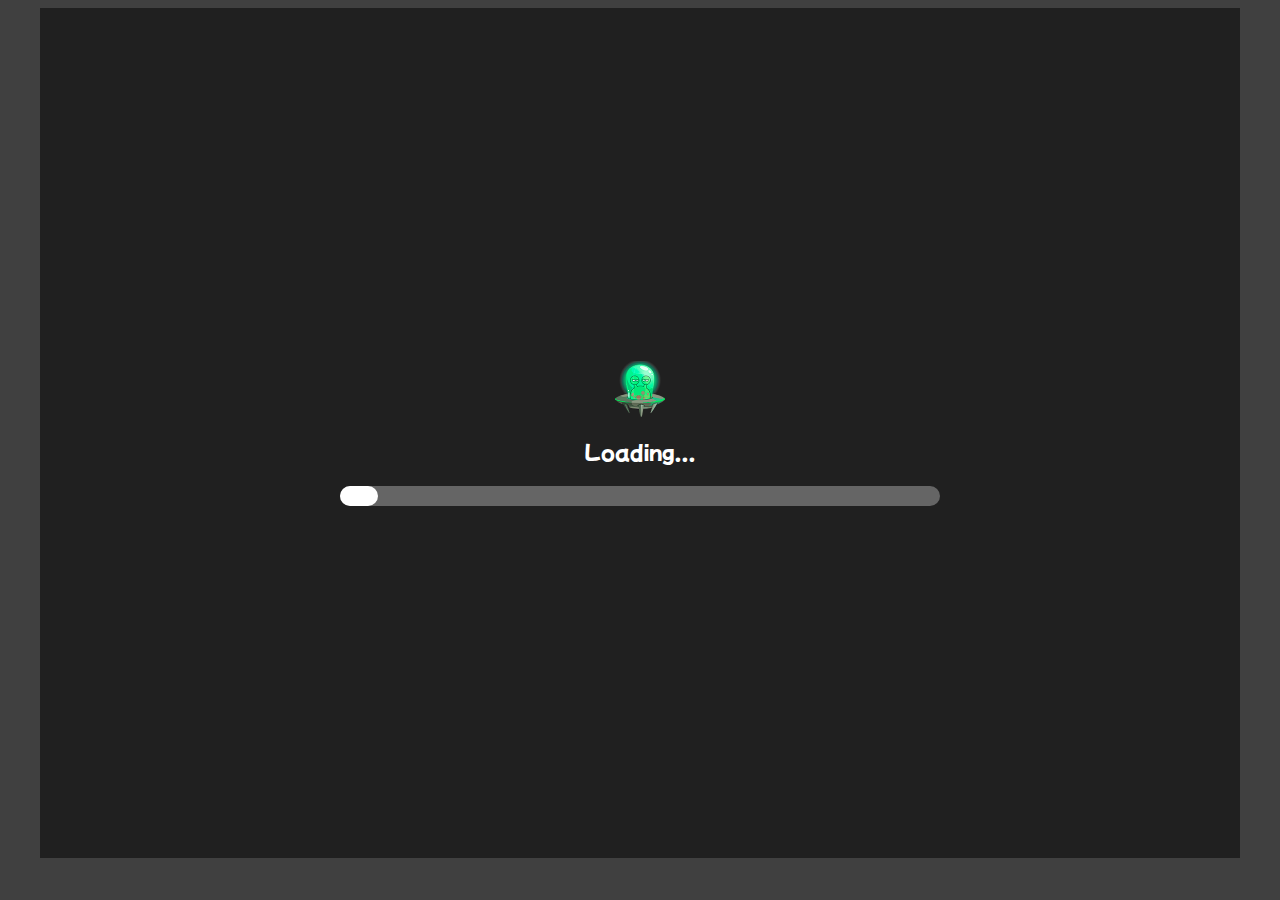
==== index.html @ 4dff39f6 "new Asteroids added" ====
<!DOCTYPE html>
<html lang="en">

<head>
   <meta charset="UTF-8">
   <meta http-equiv="X-UA-Compatible" content="IE=edge">
   <meta name="viewport" content="width=device-width, initial-scale=1.0">
   <link rel="preconnect" href="https://fonts.googleapis.com">
   <link rel="preconnect" href="https://fonts.gstatic.com" crossorigin>
   <link href="https://fonts.googleapis.com/css2?family=Gloria+Hallelujah&family=Mochiy+Pop+P+One&display=swap" rel="stylesheet">
   <title>Asteroids Runner</title>
   <link rel="stylesheet" type="text/css" href="style.css">
   <link rel="shortcut icon" href="img/loader.png">
</head>

<body>
   <div id="gameStartScreen" class="game-screen">
      <div class="screen">
         <div class="title">Asteroids Runner</div>
         <button data-screen="gameLevelScreen" class="screen__btn">Start Game</button>
         <button data-screen="howToPlayScreen" class="screen__btn">How to play</button>
         <button data-screen="optionsScreen" class="screen__btn">Options</button>
         <button data-screen="creditsScreen" class="screen__btn">Credits</button>
      </div>
      <div class="background">
         <img src="img/background.jpg" alt="" class="background__img">
         <!-- <img src="img/background_front.png" alt="" class="background__front">
         <img src="img/loader.png" alt="" class="background__alien"> -->
      </div>
   </div>
   <div id="optionsScreen" class="game-screen">
      <div class="screen">
         <div class="caption">Volume:</div>
         <input id="music" class="screen__range" type="range" min="0" max="100">
         <label for="music" class="caption">Music</label>
         <input id="sfx" class="screen__range" type="range" min="0" max="100">
         <label for="sfx" class="caption">SFX</label>
         <button data-screen="gameStartScreen" class="screen__btn">Back</button>
      </div>
      <div class="background">
         <img src="img/background.jpg" alt="" class="background__img">
         <!-- <img src="img/background_front.png" alt="" class="background__front">
         <img src="img/loader.png" alt="" class="background__alien"> -->
      </div>
   </div>
   <div id="howToPlayScreen" class="game-screen">
      <div class="screen">
         <div class="caption">Use WASD or Arrows for move</div>
         <div class="avoid">
            <div class="caption">Avoid this dudes:</div>
            <img src="img/avoid1.png" alt="" class="avoid__img">
            <img src="img/avoid2.png" alt="" class="avoid__img">
         </div>
         <div class="caption">Catch your friends: </div>
         <div class="catch">
            <div class="catch__item">
               <div class="catch__img">
                  <img src="img/catch0.png" alt="">
               </div>
               <div class="caption">Slow all asteroids</div>
            </div>
            <div class="catch__item">
               <div class="catch__img">
                  <img src="img/catch1.png" alt="">
               </div>
               <div class="caption">Massive explosion</div>
            </div>
            <div class="catch__item">
               <div class="catch__img">
                  <img src="img/catch2.png" alt="">
               </div>
               <div class="caption">Invisibility</div>
            </div>
            <div class="catch__item">
               <div class="catch__img">
                  <img src="img/catch3.png" alt="">
               </div>
               <div class="caption">Gives you extra life</div>
            </div>
         </div>
         <div class="caption">You need to score 300 points to complete a world.</div>
         <div class="caption">If you complete all worlds, you can play in endless mode.</div>
         <div class="caption">All your progress will be saved, even if you turn off your PC!</div>
         <button data-screen="gameStartScreen" class="screen__btn">Back</button>
      </div>
      <div class="background">
         <img src="img/background3.jpg" alt="" class="background__img">
      </div>
   </div>
   <div id="creditsScreen" class="game-screen">
      <div class="screen">
         <div class="subtitle">Game created by Mykola Kyslyi</div>
         <div class="caption">Space Jazz by Kevin MacLeod</div>
         <a class="caption" href="https://incompetech.filmmusic.io/song/8328-space-jazz" target="_blank">https://incompetech.filmmusic.io/song/8328-space-jazz</a>
         <a class="caption" href="https://filmmusic.io/standard-license" target="_blank">https://filmmusic.io/standard-license</a>
         <button data-screen="gameStartScreen" class="screen__btn">Back</button>
      </div>
      <div class="background">
         <img src="img/background3.jpg" alt="" class="background__img">
      </div>
   </div>
   <div id="gameLevelScreen" class="game-screen">
      <div class="screen">
         <div class="subtitle">Choose world:</div>
         <div id="worlds" class="worlds">
            <div data-world="0" class="worlds__item">
               <img src="img/maps/level1.jpg" alt="" class="worlds__img">
               <div class="worlds__caption">World 1</div>
               <div class="worlds__score">High score: <span class="worlds__best">0</span></div>
            </div>
            <div data-world="1" class="worlds__item">
               <img src="img/maps/level2.jpg" alt="" class="worlds__img">
               <div class="worlds__caption">World 2</div>
               <div class="worlds__score">High score: <span class="worlds__best">0</span></div>
            </div>
            <div data-world="2" class="worlds__item">
               <img src="img/maps/level3.jpg" alt="" class="worlds__img">
               <div class="worlds__caption">World 3</div>
               <div class="worlds__score">High score: <span class="worlds__best">0</span></div>
            </div>
            <div data-world="3" class="worlds__item">
               <img src="img/maps/level4.jpg" alt="" class="worlds__img">
               <div class="worlds__caption">World 4</div>
               <div class="worlds__score">High score: <span class="worlds__best">0</span></div>
            </div>
            <div data-world="4" class="worlds__item">
               <img src="img/maps/level5.jpg" alt="" class="worlds__img">
               <div class="worlds__caption">World 5</div>
               <div class="worlds__score">High score: <span class="worlds__best">0</span></div>
            </div>
            <div data-world="5" class="worlds__item">
               <img src="img/maps/level6s.jpg" alt="" class="worlds__img">
               <div class="worlds__caption">World 6</div>
               <div class="worlds__score">High score: <span class="worlds__best">0</span></div>
            </div>
            <div data-world="6" class="worlds__item">
               <img src="img/maps/levelrand.jpg" alt="" class="worlds__img">
               <div class="worlds__caption">World 7</div>
               <div class="worlds__score">High score: <span class="worlds__best">0</span></div>
            </div>
            <div data-world="7" class="worlds__item">
               <img src="img/maps/levelrand.jpg" alt="" class="worlds__img">
               <div class="worlds__caption">World 8</div>
               <div class="worlds__score">High score: <span class="worlds__best">0</span></div>
            </div>
            <div data-world="8" class="worlds__item">
               <img src="img/maps/levelrand.jpg" alt="" class="worlds__img">
               <div class="worlds__caption">World 9</div>
               <div class="worlds__score">High score: <span class="worlds__best">0</span></div>
            </div>
            <div data-world="9" class="worlds__item">
               <img src="img/maps/levelrand.jpg" alt="" class="worlds__img">
               <div class="worlds__caption">World 10</div>
               <div class="worlds__score">High score: <span class="worlds__best">0</span></div>
            </div>
            <div data-world="10" class="worlds__item">
               <img src="img/maps/levelrand.jpg" alt="" class="worlds__img">
               <div class="worlds__caption">World 11</div>
               <div class="worlds__score">High score: <span class="worlds__best">0</span></div>
            </div>
            <div data-world="11" class="worlds__item">
               <img src="img/maps/levelrand.jpg" alt="" class="worlds__img">
               <div class="worlds__caption">World 12</div>
               <div class="worlds__score">High score: <span class="worlds__best">0</span></div>
            </div>
         </div>
         <button data-screen="gameStartScreen" class="screen__btn">Back</button>
      </div>
      <div class="background">
         <img src="img/background2.jpg" alt="" class="background__img">
      </div>
   </div>
   <div id="gameSpecialScreen" class="game-screen">
      <div class="screen">
         <div class="subtitle">Choose world:</div>
         <div id="baseWorlds" class="worlds">
         </div>
         <button data-screen="gameLevelScreen" class="screen__btn">Back</button>
      </div>
      <div class="background">
         <img src="img/background2.jpg" alt="" class="background__img">
      </div>
   </div>
   <div id="gameOverScreen" class="game-screen">
      <div class="screen">
         <div class="game-over__caption">Game Over</div>
         <div class="game-over__caption">You scored: <span id="scoreGameOver"></span></div>
         <button data-screen="gamePlayScreen" class="screen__btn gameRestart">Restart</button>
         <button data-screen="gameLevelScreen" class="screen__btn">Change World</button>
      </div>
      <div class="background">
         <img src="img/background4.jpg" alt="" class="background__img">
      </div>
   </div>
   <div id="worlCompletedScreen" class="game-screen">
      <div class="screen">
         <div class="game-over__caption">World completed!</div>
         <button data-screen="gameLevelScreen" class="screen__btn">Next world</button>
      </div>
      <div class="background">
         <img src="img/background5.jpg" alt="" class="background__img">
      </div>
   </div>
   <div id="gamePlayScreen" class="game-screen">
      <div class="status">
         <div class="life">
            <div class="life__caption">Extra life:</div>
            <img src="img/life.png" alt="" id="life" class="life__img hide">
         </div>
         <div class="score">Score: <span id='score'>0</span></div>
      </div>
   </div>
   <div id="loadingScreen" class="game-screen">
      <div class="screen">
         <img src="img/loader.png" alt="" class="loader">
         <div class="caption">Loading...</div>
         <div class="progress-bar"><span class="progress-bar__status"></span></div>
      </div>
   </div>
   <script src="script.js"></script>
</body>

</html>
---- style.css ----
body{
   position: relative;
   background-color: #404040;
   display: flex;
   flex-direction: column;
   justify-content: center;
   align-items: center;
   font-family: 'Mochiy Pop P One', sans-serif;
}
.loader{
   width: 50px;
   animation: 1.2s linear infinite loader;
}
@keyframes loader {
   0% {
     transform: rotate(0deg);
   }
   100% {
     transform: rotate(360deg);
   }
 }
.progress-bar{
   display: block;
   width: 50%;
   height: 20px;
   background-color: #656565;
   border-radius: 20px;
}
.progress-bar span{
   display: block;
   width: 0%;
   height: 20px;
   background-color: #fff;
   border-radius: 20px;
   transition: 0.3s;
}
.status{
   position: relative;
   width: 1200px;
   height: 50px;
   background-color: rgb(76, 11, 119);
   display: flex;
   align-items: center;
}
.canvas{
   position: absolute;
   top: 50px;
   z-index: 5;
}
.title{
   color: rgb(217, 160, 255);
   font-size: 120px;
   font-family: 'Gloria Hallelujah', cursive;
   z-index: 2;
}
.subtitle{
   color: rgb(217, 160, 255);
   font-size: 60px;
   font-family: 'Gloria Hallelujah', cursive;
   z-index: 2;
}
.life{
   display: flex;
   align-items: center;
   position: absolute;
   left: 50px;
}
.life__caption{
   color: #fff;
   font-size: 32px;
}
.life__img{
   width: 40px;
   margin: 0 10px;
}
.life__img.hide{
   opacity: 0;
}
.score{
   position: absolute;
   color: #fff;
   font-size: 32px;
   right: 100px;
}
#scoreGameOver{
   font-size: 50px;
   padding-left: 20px;
}
.avoid{
   display: flex;
   align-items: center;
}
.catch{
   display: grid;
   grid-template-columns: 1fr 1fr;
   grid-template-rows: 1fr 1fr;
   align-items: center;
   justify-content: center;
}
.catch__item{
   display: flex;
   align-items: center;
}
a.caption{
   text-decoration: none;
}
.caption{
   color: #fff;
   font-size: 20px;
   margin: 20px;
}
.avoid__img,
.catch__img{
   width: 50px;
   margin: 10px;
}
.catch__img img{
   height: 100%;
   width: 100%;
   object-fit: cover;
}
.game-screen{
   display: flex;
   flex-direction: column;
   justify-content: center;
   align-items: center;
   position: absolute;
   top: 0px;
   width: 1200px;
   height: 850px;
   background-color:  rgba(0, 0, 0, 0.5);
   transition: 0.3s;
   opacity: 0;
   visibility: hidden;
}
.game-screen.active{
   opacity: 1;
   visibility: visible;
}
.screen{
   z-index: 3;
   display: flex;
   justify-content: center;
   align-items: center;
   flex-direction: column;
   width: 100%;
   height: 100%;
}
.background{
   position: absolute;
   top: 0;
   width: 100%;
   height: 100%;
   overflow: hidden;
}
.background__img{
   width: 100%;
   height: 100%;
   z-index: 1;
}
/* .background__front{
   z-index: 2;
   position: absolute;
   bottom: 0;
   left: 0;
   width: 100%;
}
.background__alien{
   position: absolute;
   width: 320px;
   z-index: 1;
   animation-duration: 10s;
   animation-name: show;
   animation-iteration-count: infinite;
   transform: rotate(25deg);
   animation-timing-function: cubic-bezier(.17,.67,.83,.67);
}
@keyframes show {
   0% {
      top: 80%;
      left: 0;
   }
   20% {
      top: 48%;
      left: 8%;
   }
   80% {
      top: 48%;
      left: 8%;
   }
   100% {
      top: 80%;
      left: 0;
   }
} */
.game-over__caption{
   margin: 50px 0;
   color: #fff;
   font-size: 50px;
}
.screen__btn{
   margin: 20px 0;
   padding: 5px 15px;
   background-color: transparent;
   border-style: none;
   color: #fff;
   font-size: 32px;
   z-index: 3;
   font-family: 'Mochiy Pop P One', sans-serif;
   transition: 0.3;
   border: solid 2px #aaa;
   border-radius: 20px;
}
.screen__btn:hover{
   opacity: 0.7;
   box-shadow: 0px 0px 20px 0px rgba(237, 123, 247, 0.904);
}
.screen__btn.inactive{
   opacity: 0.1;
   pointer-events: none;
}
.flash{
   position: absolute;
   top: 50px;
   width: 1200px;
   height: 800px;
   background-color:  #fff;
   opacity: 0;
   animation-duration: 1s;
   animation-name: flash;
}
@keyframes flash {
   0% {opacity: 1;}
   100% {opacity: 0;}
}
.darkness{
   position: absolute;
   top: 50px;
   width: 1200px;
   height: 800px;
   opacity: 0;
   background-color:  #000;
   animation-duration: 2s;
   animation-name: darkness;
}
@keyframes darkness {
   0% {opacity: 0;}
   50% {opacity: 1;}
   100% {opacity: 0;}
}
.worlds{
   display: grid;
   grid-template-columns: repeat(4, 25%);
   grid-gap: 30px;
   justify-content: center;
   z-index: 2;
}
.worlds__item{
   position: relative;
   display: flex;
   flex-direction: column;
   align-items: center;
   justify-content: center;
   transition: 0.3s;
   cursor: pointer;
}
.worlds__item.inactive{
   opacity: 0.1;
   pointer-events: none;
}
.worlds__item:hover .worlds__img{
   opacity: 0.5;
   box-shadow: 0px 0px 30px 0px #fff;
}
.worlds__item:hover .worlds__caption{
   transform: translate(0, -80px) scale(1.5);
}
.worlds__item:hover .worlds__score{
   opacity: 1;
}
.worlds__img{
   max-width: 150px;
   border-radius: 20px;
   transition: 0.3s;
}
.worlds__caption{
   color: #fff;
   font-size: 18px;
   margin: 10px 0;
   transition: 0.3s;
}
.worlds__score{
   position: absolute;
   color: #aaa;
   font-size: 12px;
   top: 40%;
   margin: 10px 0;
   transition: 0.3s;
   opacity: 0;
}
.endless{
   display: flex;
   transform: translate(20px, 0px);
}
.endless.inactive{
   opacity: 0.1;
   pointer-events: none;
}
.endless__caption{
   color: #fff;
   font-size: 25px;
   margin: 20px 0;
}
#endless{
   display: none;
}
.endless__caption::before{
   content: "";
   display: block;
   transform: translate(-50px, 35px);
   width: 30px;
   height: 30px;
   border: 2px solid #fff;
   border-radius: 10px;
   transition: 0.3s;
}
#endless:checked+.endless__caption::before{
   background-color: #fff;
}
.screen__range {
   margin-top: 30px;
   width: 300px;
   -webkit-appearance: none;
}
.screen__range:focus {
   outline: none;
}
.screen__range::-webkit-slider-runnable-track {
   width: 100%;
   height: 2px;
   cursor: pointer;
   box-shadow: none;
   background: #ffffff;
   border-radius: 2px;
   border: 0px solid #010101;
}
.screen__range::-moz-range-track {
   width: 100%;
   height: 2px;
   cursor: pointer;
   box-shadow: none;
   background: #ffffff;
   border-radius: 2px;
   border: 0px solid #010101;
}
.screen__range::-webkit-slider-thumb {
   box-shadow: none;
   border: 0px solid #ffffff;
   box-shadow: 0px 10px 10px rgba(0, 0, 0, 0.25);
   height: 42px;
   width: 22px;
   border-radius: 22px;
   background: white;
   cursor: pointer;
   -webkit-appearance: none;
   margin-top: -20px;
}
.screen__range::-moz-range-thumb {
   box-shadow: none;
   border: 0px solid #ffffff;
   box-shadow: 0px 10px 10px rgba(0, 0, 0, 0.25);
   height: 42px;
   width: 22px;
   border-radius: 22px;
   background: white;
   cursor: pointer;
   -webkit-appearance: none;
   margin-top: -20px;
}
.screen__range::-moz-focus-outer {
   border: 0;
}
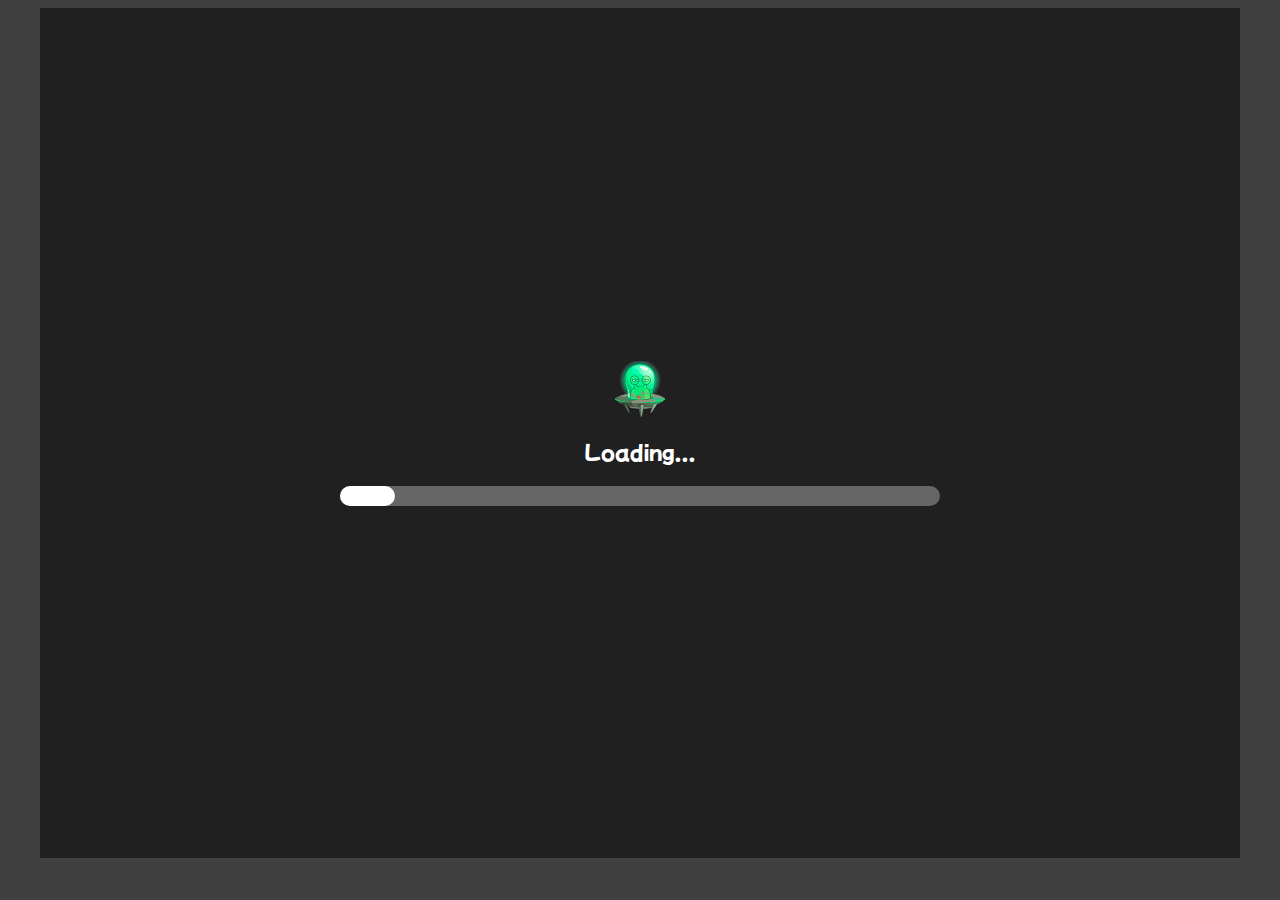
==== commit 62c41d77: "player data render added" ====
--- a/index.html
+++ b/index.html
@@ -205,7 +205,6 @@
       <div class="status">
          <div class="life">
             <div class="life__caption">Extra life:</div>
-            <img src="img/life.png" alt="" id="life" class="life__img hide">
          </div>
          <div class="score">Score: <span id='score'>0</span></div>
       </div>
--- a/style.css
+++ b/style.css
@@ -71,10 +71,7 @@
 }
 .life__img{
    width: 40px;
-   margin: 0 10px;
-}
-.life__img.hide{
-   opacity: 0;
+   margin: 0 5px;
 }
 .score{
    position: absolute;
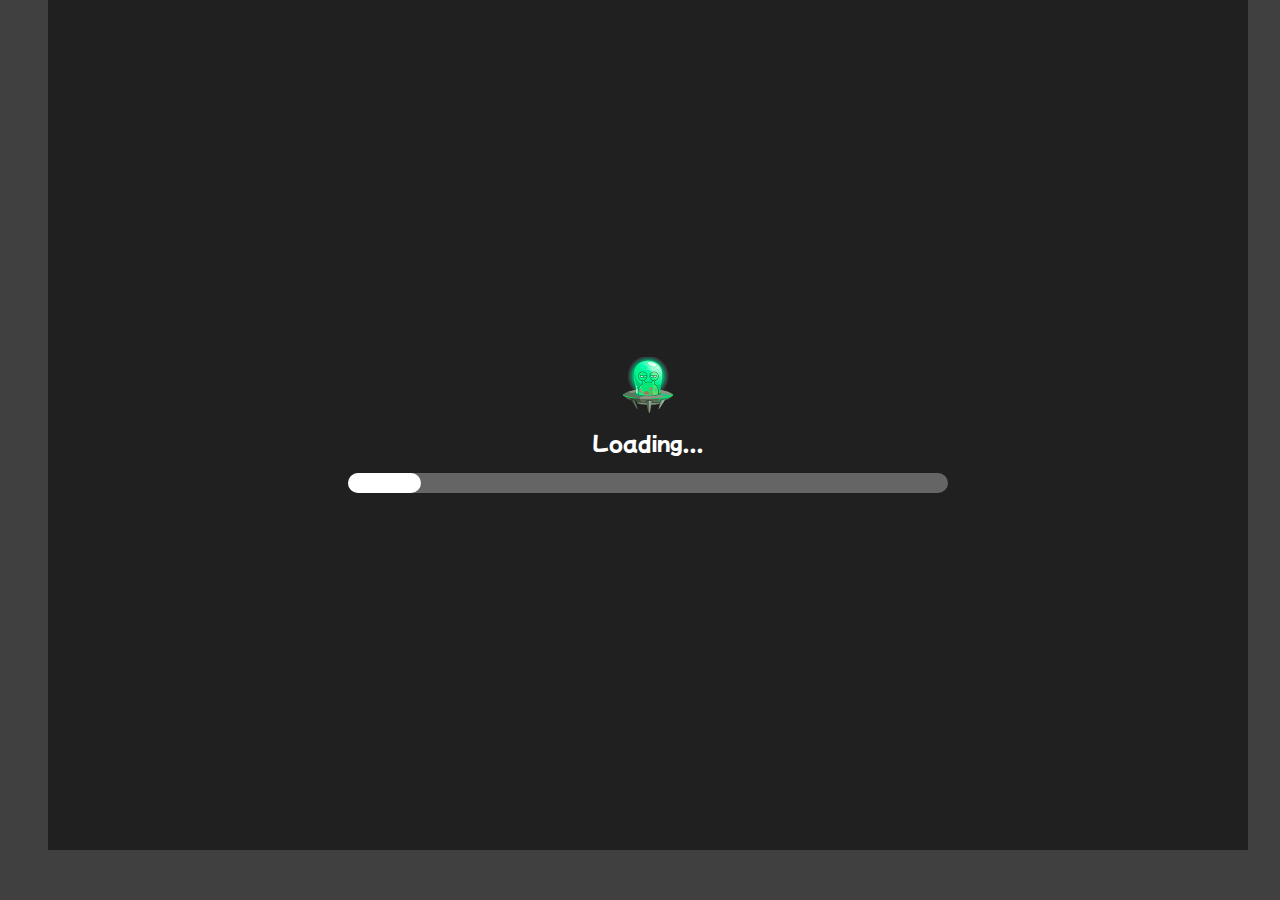
==== commit 4bf20be4: "js worlds render" ====
--- a/index.html
+++ b/index.html
@@ -14,206 +14,204 @@
 </head>
 
 <body>
-   <div id="gameStartScreen" class="game-screen">
-      <div class="screen">
-         <div class="title">Asteroids Runner</div>
-         <button data-screen="gameLevelScreen" class="screen__btn">Start Game</button>
-         <button data-screen="howToPlayScreen" class="screen__btn">How to play</button>
-         <button data-screen="optionsScreen" class="screen__btn">Options</button>
-         <button data-screen="creditsScreen" class="screen__btn">Credits</button>
-      </div>
-      <div class="background">
-         <img src="img/background.jpg" alt="" class="background__img">
-         <!-- <img src="img/background_front.png" alt="" class="background__front">
-         <img src="img/loader.png" alt="" class="background__alien"> -->
-      </div>
-   </div>
-   <div id="optionsScreen" class="game-screen">
-      <div class="screen">
-         <div class="caption">Volume:</div>
-         <input id="music" class="screen__range" type="range" min="0" max="100">
-         <label for="music" class="caption">Music</label>
-         <input id="sfx" class="screen__range" type="range" min="0" max="100">
-         <label for="sfx" class="caption">SFX</label>
-         <button data-screen="gameStartScreen" class="screen__btn">Back</button>
-      </div>
-      <div class="background">
-         <img src="img/background.jpg" alt="" class="background__img">
-         <!-- <img src="img/background_front.png" alt="" class="background__front">
-         <img src="img/loader.png" alt="" class="background__alien"> -->
-      </div>
-   </div>
-   <div id="howToPlayScreen" class="game-screen">
-      <div class="screen">
-         <div class="caption">Use WASD or Arrows for move</div>
-         <div class="avoid">
-            <div class="caption">Avoid this dudes:</div>
-            <img src="img/avoid1.png" alt="" class="avoid__img">
-            <img src="img/avoid2.png" alt="" class="avoid__img">
-         </div>
-         <div class="caption">Catch your friends: </div>
-         <div class="catch">
-            <div class="catch__item">
-               <div class="catch__img">
-                  <img src="img/catch0.png" alt="">
-               </div>
-               <div class="caption">Slow all asteroids</div>
-            </div>
-            <div class="catch__item">
-               <div class="catch__img">
-                  <img src="img/catch1.png" alt="">
-               </div>
-               <div class="caption">Massive explosion</div>
-            </div>
-            <div class="catch__item">
-               <div class="catch__img">
-                  <img src="img/catch2.png" alt="">
-               </div>
-               <div class="caption">Invisibility</div>
-            </div>
-            <div class="catch__item">
-               <div class="catch__img">
-                  <img src="img/catch3.png" alt="">
-               </div>
-               <div class="caption">Gives you extra life</div>
-            </div>
-         </div>
-         <div class="caption">You need to score 300 points to complete a world.</div>
-         <div class="caption">If you complete all worlds, you can play in endless mode.</div>
-         <div class="caption">All your progress will be saved, even if you turn off your PC!</div>
-         <button data-screen="gameStartScreen" class="screen__btn">Back</button>
-      </div>
-      <div class="background">
-         <img src="img/background3.jpg" alt="" class="background__img">
-      </div>
-   </div>
-   <div id="creditsScreen" class="game-screen">
-      <div class="screen">
-         <div class="subtitle">Game created by Mykola Kyslyi</div>
-         <div class="caption">Space Jazz by Kevin MacLeod</div>
-         <a class="caption" href="https://incompetech.filmmusic.io/song/8328-space-jazz" target="_blank">https://incompetech.filmmusic.io/song/8328-space-jazz</a>
-         <a class="caption" href="https://filmmusic.io/standard-license" target="_blank">https://filmmusic.io/standard-license</a>
-         <button data-screen="gameStartScreen" class="screen__btn">Back</button>
-      </div>
-      <div class="background">
-         <img src="img/background3.jpg" alt="" class="background__img">
-      </div>
-   </div>
-   <div id="gameLevelScreen" class="game-screen">
-      <div class="screen">
-         <div class="subtitle">Choose world:</div>
-         <div id="worlds" class="worlds">
-            <div data-world="0" class="worlds__item">
-               <img src="img/maps/level1.jpg" alt="" class="worlds__img">
-               <div class="worlds__caption">World 1</div>
-               <div class="worlds__score">High score: <span class="worlds__best">0</span></div>
-            </div>
-            <div data-world="1" class="worlds__item">
-               <img src="img/maps/level2.jpg" alt="" class="worlds__img">
-               <div class="worlds__caption">World 2</div>
-               <div class="worlds__score">High score: <span class="worlds__best">0</span></div>
-            </div>
-            <div data-world="2" class="worlds__item">
-               <img src="img/maps/level3.jpg" alt="" class="worlds__img">
-               <div class="worlds__caption">World 3</div>
-               <div class="worlds__score">High score: <span class="worlds__best">0</span></div>
-            </div>
-            <div data-world="3" class="worlds__item">
-               <img src="img/maps/level4.jpg" alt="" class="worlds__img">
-               <div class="worlds__caption">World 4</div>
-               <div class="worlds__score">High score: <span class="worlds__best">0</span></div>
-            </div>
-            <div data-world="4" class="worlds__item">
-               <img src="img/maps/level5.jpg" alt="" class="worlds__img">
-               <div class="worlds__caption">World 5</div>
-               <div class="worlds__score">High score: <span class="worlds__best">0</span></div>
-            </div>
-            <div data-world="5" class="worlds__item">
-               <img src="img/maps/level6s.jpg" alt="" class="worlds__img">
-               <div class="worlds__caption">World 6</div>
-               <div class="worlds__score">High score: <span class="worlds__best">0</span></div>
-            </div>
-            <div data-world="6" class="worlds__item">
-               <img src="img/maps/levelrand.jpg" alt="" class="worlds__img">
-               <div class="worlds__caption">World 7</div>
-               <div class="worlds__score">High score: <span class="worlds__best">0</span></div>
-            </div>
-            <div data-world="7" class="worlds__item">
-               <img src="img/maps/levelrand.jpg" alt="" class="worlds__img">
-               <div class="worlds__caption">World 8</div>
-               <div class="worlds__score">High score: <span class="worlds__best">0</span></div>
-            </div>
-            <div data-world="8" class="worlds__item">
-               <img src="img/maps/levelrand.jpg" alt="" class="worlds__img">
-               <div class="worlds__caption">World 9</div>
-               <div class="worlds__score">High score: <span class="worlds__best">0</span></div>
-            </div>
-            <div data-world="9" class="worlds__item">
-               <img src="img/maps/levelrand.jpg" alt="" class="worlds__img">
-               <div class="worlds__caption">World 10</div>
-               <div class="worlds__score">High score: <span class="worlds__best">0</span></div>
-            </div>
-            <div data-world="10" class="worlds__item">
-               <img src="img/maps/levelrand.jpg" alt="" class="worlds__img">
-               <div class="worlds__caption">World 11</div>
-               <div class="worlds__score">High score: <span class="worlds__best">0</span></div>
-            </div>
-            <div data-world="11" class="worlds__item">
-               <img src="img/maps/levelrand.jpg" alt="" class="worlds__img">
-               <div class="worlds__caption">World 12</div>
-               <div class="worlds__score">High score: <span class="worlds__best">0</span></div>
-            </div>
-         </div>
-         <button data-screen="gameStartScreen" class="screen__btn">Back</button>
-      </div>
-      <div class="background">
-         <img src="img/background2.jpg" alt="" class="background__img">
-      </div>
-   </div>
-   <div id="gameSpecialScreen" class="game-screen">
-      <div class="screen">
-         <div class="subtitle">Choose world:</div>
-         <div id="baseWorlds" class="worlds">
-         </div>
-         <button data-screen="gameLevelScreen" class="screen__btn">Back</button>
-      </div>
-      <div class="background">
-         <img src="img/background2.jpg" alt="" class="background__img">
-      </div>
-   </div>
-   <div id="gameOverScreen" class="game-screen">
-      <div class="screen">
-         <div class="game-over__caption">Game Over</div>
-         <div class="game-over__caption">You scored: <span id="scoreGameOver"></span></div>
-         <button data-screen="gamePlayScreen" class="screen__btn gameRestart">Restart</button>
-         <button data-screen="gameLevelScreen" class="screen__btn">Change World</button>
-      </div>
-      <div class="background">
-         <img src="img/background4.jpg" alt="" class="background__img">
-      </div>
-   </div>
-   <div id="worlCompletedScreen" class="game-screen">
-      <div class="screen">
-         <div class="game-over__caption">World completed!</div>
-         <button data-screen="gameLevelScreen" class="screen__btn">Next world</button>
-      </div>
-      <div class="background">
-         <img src="img/background5.jpg" alt="" class="background__img">
-      </div>
-   </div>
-   <div id="gamePlayScreen" class="game-screen">
-      <div class="status">
-         <div class="life">
-            <div class="life__caption">Extra life:</div>
-         </div>
-         <div class="score">Score: <span id='score'>0</span></div>
-      </div>
-   </div>
-   <div id="loadingScreen" class="game-screen">
-      <div class="screen">
-         <img src="img/loader.png" alt="" class="loader">
-         <div class="caption">Loading...</div>
-         <div class="progress-bar"><span class="progress-bar__status"></span></div>
+   <div class="wrapper">
+      <div id="gameStartScreen" class="game-screen">
+         <div class="screen">
+            <h1 class="title title_size_m">Asteroids Runner</h1>
+            <button data-screen="gameLevelScreen" class="screen__btn">Start Game</button>
+            <button data-screen="howToPlayScreen" class="screen__btn">How to play</button>
+            <button data-screen="optionsScreen" class="screen__btn">Options</button>
+            <button data-screen="creditsScreen" class="screen__btn">Credits</button>
+         </div>
+         <div class="background">
+            <img src="img/background.jpg" alt="" class="background__img">
+         </div>
+      </div>
+      <div id="optionsScreen" class="game-screen">
+         <div class="screen">
+            <div class="caption">Volume:</div>
+            <input id="music" class="screen__range" type="range" min="0" max="100">
+            <label for="music" class="caption">Music</label>
+            <input id="sfx" class="screen__range" type="range" min="0" max="100">
+            <label for="sfx" class="caption">SFX</label>
+            <button data-screen="gameStartScreen" class="screen__btn">Back</button>
+         </div>
+         <div class="background">
+            <img src="img/background.jpg" alt="" class="background__img">
+         </div>
+      </div>
+      <div id="howToPlayScreen" class="game-screen">
+         <div class="screen">
+            <div class="caption">Use WASD or Arrows for move</div>
+            <div class="avoid">
+               <div class="caption">Avoid this dudes:</div>
+               <img src="img/avoid1.png" alt="" class="avoid__img">
+               <img src="img/avoid2.png" alt="" class="avoid__img">
+            </div>
+            <div class="caption">Catch your friends: </div>
+            <div class="catch">
+               <div class="catch__item">
+                  <div class="catch__img">
+                     <img src="img/catch0.png" alt="">
+                  </div>
+                  <div class="caption">Slow all asteroids</div>
+               </div>
+               <div class="catch__item">
+                  <div class="catch__img">
+                     <img src="img/catch1.png" alt="">
+                  </div>
+                  <div class="caption">Massive explosion</div>
+               </div>
+               <div class="catch__item">
+                  <div class="catch__img">
+                     <img src="img/catch2.png" alt="">
+                  </div>
+                  <div class="caption">Invisibility</div>
+               </div>
+               <div class="catch__item">
+                  <div class="catch__img">
+                     <img src="img/catch3.png" alt="">
+                  </div>
+                  <div class="caption">Gives you extra life</div>
+               </div>
+            </div>
+            <div class="caption">You need to score 300 points to complete a world.</div>
+            <div class="caption">If you complete all worlds, you can play in endless mode.</div>
+            <div class="caption">All your progress will be saved, even if you turn off your PC!</div>
+            <button data-screen="gameStartScreen" class="screen__btn">Back</button>
+         </div>
+         <div class="background">
+            <img src="img/background3.jpg" alt="" class="background__img">
+         </div>
+      </div>
+      <div id="creditsScreen" class="game-screen">
+         <div class="screen">
+            <h2 class="title title_size_s">Game created by Mykola Kyslyi</h2>
+            <div class="caption">Space Jazz by Kevin MacLeod</div>
+            <a class="caption" href="https://incompetech.filmmusic.io/song/8328-space-jazz" target="_blank">https://incompetech.filmmusic.io/song/8328-space-jazz</a>
+            <a class="caption" href="https://filmmusic.io/standard-license" target="_blank">https://filmmusic.io/standard-license</a>
+            <button data-screen="gameStartScreen" class="screen__btn">Back</button>
+         </div>
+         <div class="background">
+            <img src="img/background3.jpg" alt="" class="background__img">
+         </div>
+      </div>
+      <div id="gameLevelScreen" class="game-screen">
+         <div class="screen">
+            <h2 class="title title_size_s">Choose world:</h2>
+            <div id="worlds" class="worlds">
+               <!-- <div data-world="0" class="worlds__item">
+                  <img src="img/maps/level1.jpg" alt="" class="worlds__img">
+                  <div class="worlds__caption">World 1</div>
+                  <div class="worlds__score">High score: <span class="worlds__best">0</span></div>
+               </div>
+               <div data-world="1" class="worlds__item">
+                  <img src="img/maps/level2.jpg" alt="" class="worlds__img">
+                  <div class="worlds__caption">World 2</div>
+                  <div class="worlds__score">High score: <span class="worlds__best">0</span></div>
+               </div>
+               <div data-world="2" class="worlds__item">
+                  <img src="img/maps/level3.jpg" alt="" class="worlds__img">
+                  <div class="worlds__caption">World 3</div>
+                  <div class="worlds__score">High score: <span class="worlds__best">0</span></div>
+               </div>
+               <div data-world="3" class="worlds__item">
+                  <img src="img/maps/level4.jpg" alt="" class="worlds__img">
+                  <div class="worlds__caption">World 4</div>
+                  <div class="worlds__score">High score: <span class="worlds__best">0</span></div>
+               </div>
+               <div data-world="4" class="worlds__item">
+                  <img src="img/maps/level5.jpg" alt="" class="worlds__img">
+                  <div class="worlds__caption">World 5</div>
+                  <div class="worlds__score">High score: <span class="worlds__best">0</span></div>
+               </div>
+               <div data-world="5" class="worlds__item">
+                  <img src="img/maps/level6s.jpg" alt="" class="worlds__img">
+                  <div class="worlds__caption">World 6</div>
+                  <div class="worlds__score">High score: <span class="worlds__best">0</span></div>
+               </div>
+               <div data-world="6" class="worlds__item">
+                  <img src="img/maps/levelrand.jpg" alt="" class="worlds__img">
+                  <div class="worlds__caption">World 7</div>
+                  <div class="worlds__score">High score: <span class="worlds__best">0</span></div>
+               </div>
+               <div data-world="7" class="worlds__item">
+                  <img src="img/maps/levelrand.jpg" alt="" class="worlds__img">
+                  <div class="worlds__caption">World 8</div>
+                  <div class="worlds__score">High score: <span class="worlds__best">0</span></div>
+               </div>
+               <div data-world="8" class="worlds__item">
+                  <img src="img/maps/levelrand.jpg" alt="" class="worlds__img">
+                  <div class="worlds__caption">World 9</div>
+                  <div class="worlds__score">High score: <span class="worlds__best">0</span></div>
+               </div>
+               <div data-world="9" class="worlds__item">
+                  <img src="img/maps/levelrand.jpg" alt="" class="worlds__img">
+                  <div class="worlds__caption">World 10</div>
+                  <div class="worlds__score">High score: <span class="worlds__best">0</span></div>
+               </div>
+               <div data-world="10" class="worlds__item">
+                  <img src="img/maps/levelrand.jpg" alt="" class="worlds__img">
+                  <div class="worlds__caption">World 11</div>
+                  <div class="worlds__score">High score: <span class="worlds__best">0</span></div>
+               </div>
+               <div data-world="11" class="worlds__item">
+                  <img src="img/maps/levelrand.jpg" alt="" class="worlds__img">
+                  <div class="worlds__caption">World 12</div>
+                  <div class="worlds__score">High score: <span class="worlds__best">0</span></div>
+               </div> -->
+            </div>
+            <button data-screen="gameStartScreen" class="screen__btn">Back</button>
+         </div>
+         <div class="background">
+            <img src="img/background2.jpg" alt="" class="background__img">
+         </div>
+      </div>
+      <div id="gameSpecialScreen" class="game-screen">
+         <div class="screen">
+            <h2 class="title title_size_s">Choose world:</h2>
+            <div id="baseWorlds" class="worlds">
+            </div>
+            <button data-screen="gameLevelScreen" class="screen__btn">Back</button>
+         </div>
+         <div class="background">
+            <img src="img/background2.jpg" alt="" class="background__img">
+         </div>
+      </div>
+      <div id="gameOverScreen" class="game-screen">
+         <div class="screen">
+            <div class="game-over__caption">Game Over</div>
+            <div class="game-over__caption">You scored: <span id="scoreGameOver"></span></div>
+            <button data-screen="gamePlayScreen" class="screen__btn gameRestart">Restart</button>
+            <button data-screen="gameLevelScreen" class="screen__btn">Change World</button>
+         </div>
+         <div class="background">
+            <img src="img/background4.jpg" alt="" class="background__img">
+         </div>
+      </div>
+      <div id="worlCompletedScreen" class="game-screen">
+         <div class="screen">
+            <div class="game-over__caption">World completed!</div>
+            <button data-screen="gameLevelScreen" class="screen__btn">Next world</button>
+         </div>
+         <div class="background">
+            <img src="img/background5.jpg" alt="" class="background__img">
+         </div>
+      </div>
+      <div id="gamePlayScreen" class="game-screen">
+         <div class="status">
+            <div class="life">
+               <div class="life__caption">Extra life:</div>
+            </div>
+            <div class="score">Score: <span id='score'>0</span></div>
+         </div>
+      </div>
+      <div id="loadingScreen" class="game-screen">
+         <div class="screen">
+            <img src="img/loader.png" alt="" class="loader">
+            <div class="caption">Loading...</div>
+            <div class="progress-bar"><span class="progress-bar__status"></span></div>
+         </div>
       </div>
    </div>
    <script src="script.js"></script>
--- a/style.css
+++ b/style.css
@@ -1,11 +1,40 @@
+*,*:before,*:after{
+	box-sizing: border-box;
+}
+:focus,:active{outline: none;}
+a:focus,a:active{outline: none;}
+
+nav,footer,header,aside{display: block;}
+
+html,
 body{
-   position: relative;
+	width: 100%;
+	font-size: 100%;
+	line-height: 1;
+	font-size: 14px;
+	-ms-text-size-adjust: 100%;
+	-moz-text-size-adjust: 100%;
+	-webkit-text-size-adjust: 100%;
+   font-family: 'Mochiy Pop P One', sans-serif;
    background-color: #404040;
+}
+input,button,textarea{font-family: inherit;}
+input::-ms-clear {
+	display: none;
+}
+button{cursor: pointer;}
+button::-moz-focus-inner {padding: 0;border: 0;}
+link{text-decoration: none;}
+a, a:visited {text-decoration: none}
+a:hover {text-decoration: none;}
+img {vertical-align: top;}
+h1,h2,h3,h4,h5,h6{font-size: inherit;font-weight: 400;}
+
+.wrapper{
    display: flex;
    flex-direction: column;
    justify-content: center;
    align-items: center;
-   font-family: 'Mochiy Pop P One', sans-serif;
 }
 .loader{
    width: 50px;
@@ -42,22 +71,16 @@
    display: flex;
    align-items: center;
 }
-.canvas{
-   position: absolute;
-   top: 50px;
-   z-index: 5;
-}
 .title{
    color: rgb(217, 160, 255);
-   font-size: 120px;
    font-family: 'Gloria Hallelujah', cursive;
-   z-index: 2;
-}
-.subtitle{
-   color: rgb(217, 160, 255);
-   font-size: 60px;
-   font-family: 'Gloria Hallelujah', cursive;
-   z-index: 2;
+   margin: 1.5rem 0;
+}
+.title_size_m{
+   font-size: 8rem;
+}
+.title_size_s{
+   font-size: 4rem;
 }
 .life{
    display: flex;
@@ -111,6 +134,7 @@
    width: 50px;
    margin: 10px;
 }
+.img img,
 .catch__img img{
    height: 100%;
    width: 100%;
@@ -151,45 +175,8 @@
    overflow: hidden;
 }
 .background__img{
-   width: 100%;
-   height: 100%;
    z-index: 1;
 }
-/* .background__front{
-   z-index: 2;
-   position: absolute;
-   bottom: 0;
-   left: 0;
-   width: 100%;
-}
-.background__alien{
-   position: absolute;
-   width: 320px;
-   z-index: 1;
-   animation-duration: 10s;
-   animation-name: show;
-   animation-iteration-count: infinite;
-   transform: rotate(25deg);
-   animation-timing-function: cubic-bezier(.17,.67,.83,.67);
-}
-@keyframes show {
-   0% {
-      top: 80%;
-      left: 0;
-   }
-   20% {
-      top: 48%;
-      left: 8%;
-   }
-   80% {
-      top: 48%;
-      left: 8%;
-   }
-   100% {
-      top: 80%;
-      left: 0;
-   }
-} */
 .game-over__caption{
    margin: 50px 0;
    color: #fff;
@@ -277,8 +264,11 @@
 }
 .worlds__img{
    max-width: 150px;
+   transition: 0.3s;
+   overflow: hidden;
+}
+.worlds__img img{
    border-radius: 20px;
-   transition: 0.3s;
 }
 .worlds__caption{
    color: #fff;
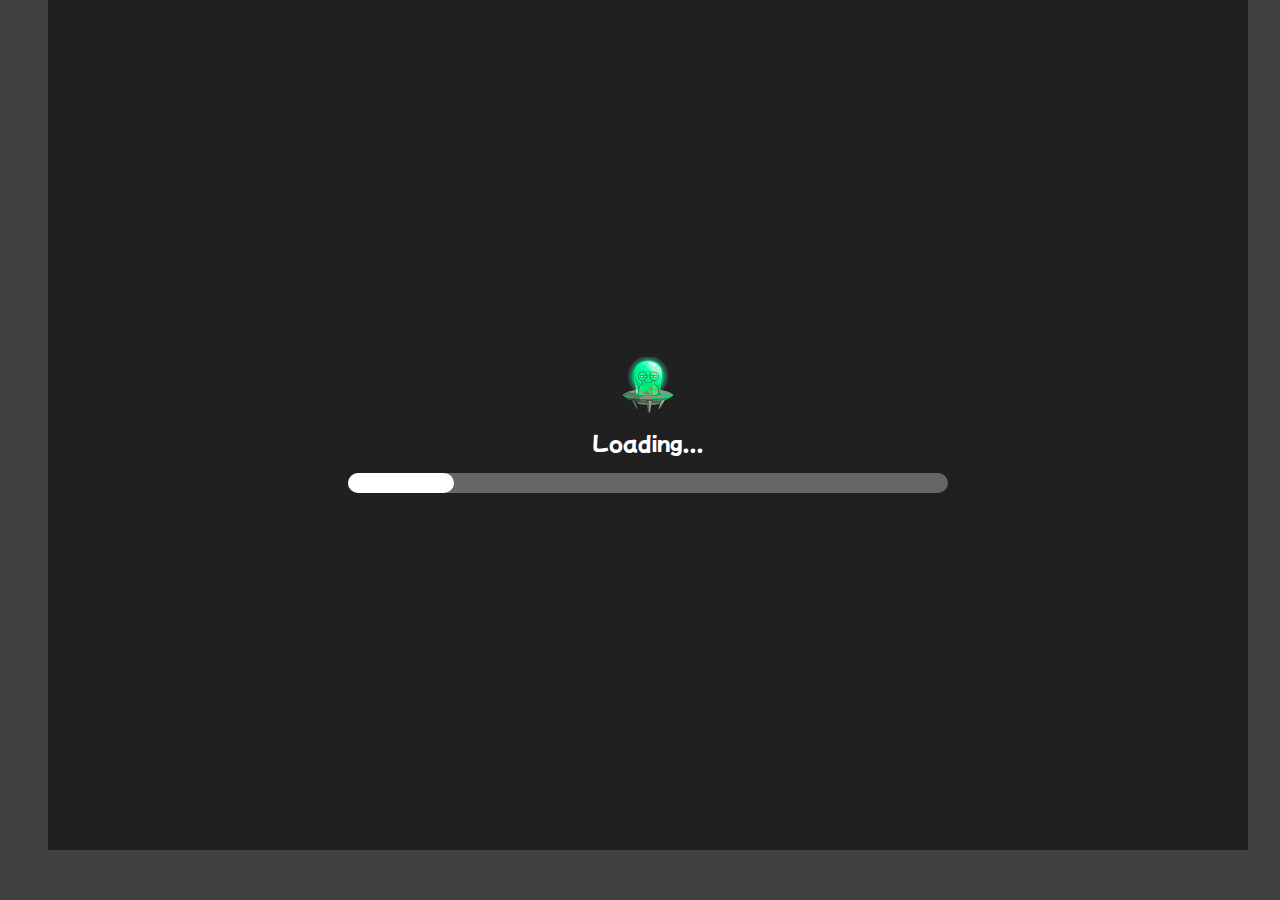
==== commit 6cab9d42: "background class updated" ====
--- a/index.html
+++ b/index.html
@@ -99,68 +99,7 @@
       <div id="gameLevelScreen" class="game-screen">
          <div class="screen">
             <h2 class="title title_size_s">Choose world:</h2>
-            <div id="worlds" class="worlds">
-               <!-- <div data-world="0" class="worlds__item">
-                  <img src="img/maps/level1.jpg" alt="" class="worlds__img">
-                  <div class="worlds__caption">World 1</div>
-                  <div class="worlds__score">High score: <span class="worlds__best">0</span></div>
-               </div>
-               <div data-world="1" class="worlds__item">
-                  <img src="img/maps/level2.jpg" alt="" class="worlds__img">
-                  <div class="worlds__caption">World 2</div>
-                  <div class="worlds__score">High score: <span class="worlds__best">0</span></div>
-               </div>
-               <div data-world="2" class="worlds__item">
-                  <img src="img/maps/level3.jpg" alt="" class="worlds__img">
-                  <div class="worlds__caption">World 3</div>
-                  <div class="worlds__score">High score: <span class="worlds__best">0</span></div>
-               </div>
-               <div data-world="3" class="worlds__item">
-                  <img src="img/maps/level4.jpg" alt="" class="worlds__img">
-                  <div class="worlds__caption">World 4</div>
-                  <div class="worlds__score">High score: <span class="worlds__best">0</span></div>
-               </div>
-               <div data-world="4" class="worlds__item">
-                  <img src="img/maps/level5.jpg" alt="" class="worlds__img">
-                  <div class="worlds__caption">World 5</div>
-                  <div class="worlds__score">High score: <span class="worlds__best">0</span></div>
-               </div>
-               <div data-world="5" class="worlds__item">
-                  <img src="img/maps/level6s.jpg" alt="" class="worlds__img">
-                  <div class="worlds__caption">World 6</div>
-                  <div class="worlds__score">High score: <span class="worlds__best">0</span></div>
-               </div>
-               <div data-world="6" class="worlds__item">
-                  <img src="img/maps/levelrand.jpg" alt="" class="worlds__img">
-                  <div class="worlds__caption">World 7</div>
-                  <div class="worlds__score">High score: <span class="worlds__best">0</span></div>
-               </div>
-               <div data-world="7" class="worlds__item">
-                  <img src="img/maps/levelrand.jpg" alt="" class="worlds__img">
-                  <div class="worlds__caption">World 8</div>
-                  <div class="worlds__score">High score: <span class="worlds__best">0</span></div>
-               </div>
-               <div data-world="8" class="worlds__item">
-                  <img src="img/maps/levelrand.jpg" alt="" class="worlds__img">
-                  <div class="worlds__caption">World 9</div>
-                  <div class="worlds__score">High score: <span class="worlds__best">0</span></div>
-               </div>
-               <div data-world="9" class="worlds__item">
-                  <img src="img/maps/levelrand.jpg" alt="" class="worlds__img">
-                  <div class="worlds__caption">World 10</div>
-                  <div class="worlds__score">High score: <span class="worlds__best">0</span></div>
-               </div>
-               <div data-world="10" class="worlds__item">
-                  <img src="img/maps/levelrand.jpg" alt="" class="worlds__img">
-                  <div class="worlds__caption">World 11</div>
-                  <div class="worlds__score">High score: <span class="worlds__best">0</span></div>
-               </div>
-               <div data-world="11" class="worlds__item">
-                  <img src="img/maps/levelrand.jpg" alt="" class="worlds__img">
-                  <div class="worlds__caption">World 12</div>
-                  <div class="worlds__score">High score: <span class="worlds__best">0</span></div>
-               </div> -->
-            </div>
+            <div id="worlds" class="worlds"></div>
             <button data-screen="gameStartScreen" class="screen__btn">Back</button>
          </div>
          <div class="background">
--- a/style.css
+++ b/style.css
@@ -74,7 +74,7 @@
 .title{
    color: rgb(217, 160, 255);
    font-family: 'Gloria Hallelujah', cursive;
-   margin: 1.5rem 0;
+   margin: 5rem 0;
 }
 .title_size_m{
    font-size: 8rem;
@@ -121,9 +121,6 @@
    display: flex;
    align-items: center;
 }
-a.caption{
-   text-decoration: none;
-}
 .caption{
    color: #fff;
    font-size: 20px;
@@ -134,7 +131,6 @@
    width: 50px;
    margin: 10px;
 }
-.img img,
 .catch__img img{
    height: 100%;
    width: 100%;
@@ -176,6 +172,8 @@
 }
 .background__img{
    z-index: 1;
+   max-width: 1200px;
+   height: 850px;
 }
 .game-over__caption{
    margin: 50px 0;
@@ -263,56 +261,25 @@
    opacity: 1;
 }
 .worlds__img{
+   border-radius: 20px;
    max-width: 150px;
    transition: 0.3s;
    overflow: hidden;
 }
-.worlds__img img{
-   border-radius: 20px;
-}
 .worlds__caption{
    color: #fff;
-   font-size: 18px;
-   margin: 10px 0;
+   font-size: 1.125rem;
+   margin: 0.625rem 0;
    transition: 0.3s;
 }
 .worlds__score{
    position: absolute;
+   top: 40%;
    color: #aaa;
-   font-size: 12px;
-   top: 40%;
-   margin: 10px 0;
+   font-size: 0.75rem;
+   margin: 0.625rem 0;
    transition: 0.3s;
    opacity: 0;
-}
-.endless{
-   display: flex;
-   transform: translate(20px, 0px);
-}
-.endless.inactive{
-   opacity: 0.1;
-   pointer-events: none;
-}
-.endless__caption{
-   color: #fff;
-   font-size: 25px;
-   margin: 20px 0;
-}
-#endless{
-   display: none;
-}
-.endless__caption::before{
-   content: "";
-   display: block;
-   transform: translate(-50px, 35px);
-   width: 30px;
-   height: 30px;
-   border: 2px solid #fff;
-   border-radius: 10px;
-   transition: 0.3s;
-}
-#endless:checked+.endless__caption::before{
-   background-color: #fff;
 }
 .screen__range {
    margin-top: 30px;
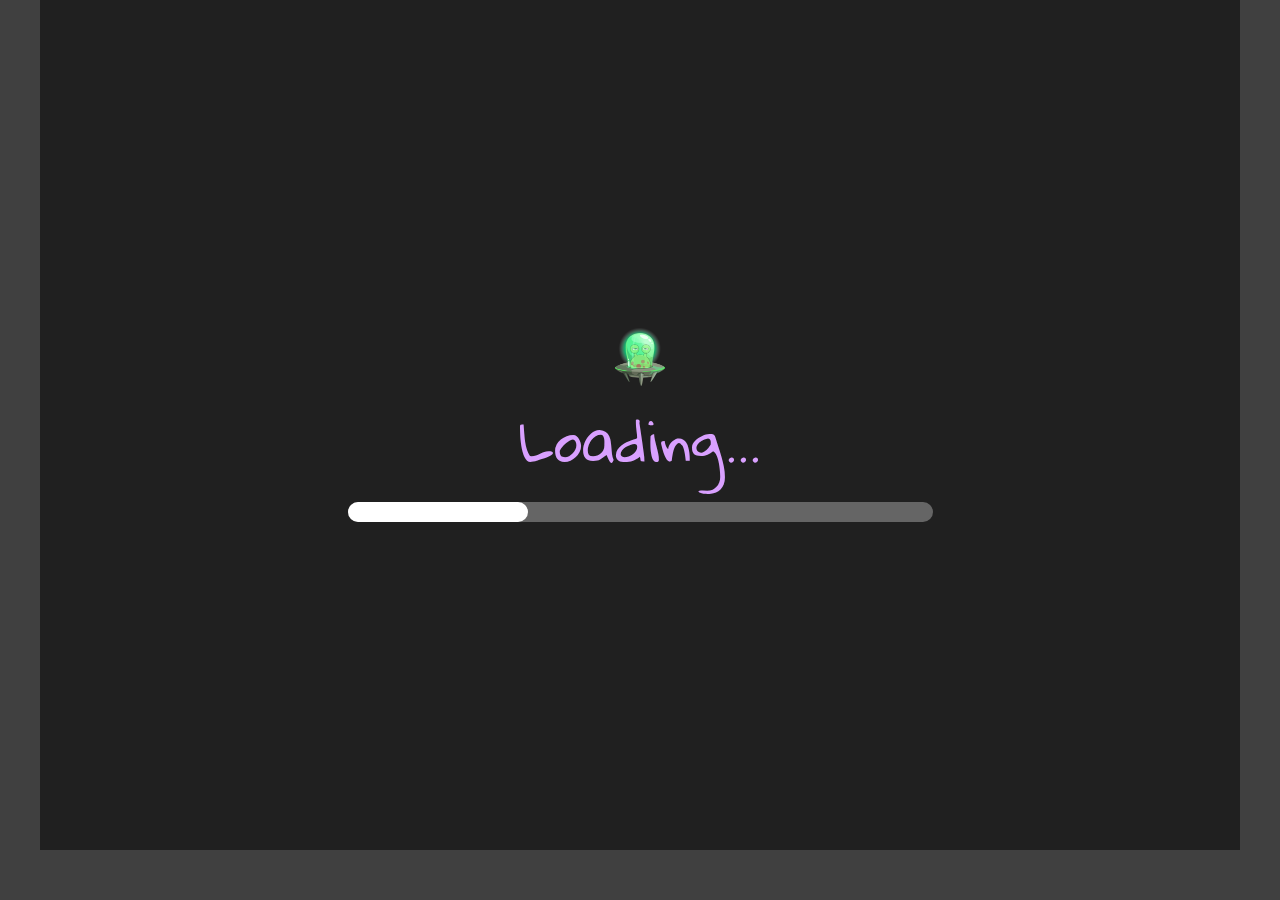
==== commit ed0a0737: "adapted for mobile" ====
--- a/index.html
+++ b/index.html
@@ -2,158 +2,168 @@
 <html lang="en">
 
 <head>
-   <meta charset="UTF-8">
-   <meta http-equiv="X-UA-Compatible" content="IE=edge">
-   <meta name="viewport" content="width=device-width, initial-scale=1.0">
-   <link rel="preconnect" href="https://fonts.googleapis.com">
-   <link rel="preconnect" href="https://fonts.gstatic.com" crossorigin>
-   <link href="https://fonts.googleapis.com/css2?family=Gloria+Hallelujah&family=Mochiy+Pop+P+One&display=swap" rel="stylesheet">
-   <title>Asteroids Runner</title>
-   <link rel="stylesheet" type="text/css" href="style.css">
-   <link rel="shortcut icon" href="img/loader.png">
+	<meta charset="UTF-8">
+	<meta http-equiv="X-UA-Compatible" content="IE=edge">
+	<meta name="viewport" content="width=device-width, initial-scale=1.0 user-scalable=no">
+	<link rel="preconnect" href="https://fonts.googleapis.com">
+	<link rel="preconnect" href="https://fonts.gstatic.com" crossorigin>
+	<link href="https://fonts.googleapis.com/css2?family=Gloria+Hallelujah&family=Mochiy+Pop+P+One&display=swap" rel="stylesheet">
+	<title>Asteroids Runner</title>
+	<link rel="stylesheet" type="text/css" href="style.css">
+	<link rel="shortcut icon" href="img/loader.png">
 </head>
 
 <body>
-   <div class="wrapper">
-      <div id="gameStartScreen" class="game-screen">
-         <div class="screen">
-            <h1 class="title title_size_m">Asteroids Runner</h1>
-            <button data-screen="gameLevelScreen" class="screen__btn">Start Game</button>
-            <button data-screen="howToPlayScreen" class="screen__btn">How to play</button>
-            <button data-screen="optionsScreen" class="screen__btn">Options</button>
-            <button data-screen="creditsScreen" class="screen__btn">Credits</button>
-         </div>
-         <div class="background">
-            <img src="img/background.jpg" alt="" class="background__img">
-         </div>
-      </div>
-      <div id="optionsScreen" class="game-screen">
-         <div class="screen">
-            <div class="caption">Volume:</div>
-            <input id="music" class="screen__range" type="range" min="0" max="100">
-            <label for="music" class="caption">Music</label>
-            <input id="sfx" class="screen__range" type="range" min="0" max="100">
-            <label for="sfx" class="caption">SFX</label>
-            <button data-screen="gameStartScreen" class="screen__btn">Back</button>
-         </div>
-         <div class="background">
-            <img src="img/background.jpg" alt="" class="background__img">
-         </div>
-      </div>
-      <div id="howToPlayScreen" class="game-screen">
-         <div class="screen">
-            <div class="caption">Use WASD or Arrows for move</div>
-            <div class="avoid">
-               <div class="caption">Avoid this dudes:</div>
-               <img src="img/avoid1.png" alt="" class="avoid__img">
-               <img src="img/avoid2.png" alt="" class="avoid__img">
-            </div>
-            <div class="caption">Catch your friends: </div>
-            <div class="catch">
-               <div class="catch__item">
-                  <div class="catch__img">
-                     <img src="img/catch0.png" alt="">
-                  </div>
-                  <div class="caption">Slow all asteroids</div>
-               </div>
-               <div class="catch__item">
-                  <div class="catch__img">
-                     <img src="img/catch1.png" alt="">
-                  </div>
-                  <div class="caption">Massive explosion</div>
-               </div>
-               <div class="catch__item">
-                  <div class="catch__img">
-                     <img src="img/catch2.png" alt="">
-                  </div>
-                  <div class="caption">Invisibility</div>
-               </div>
-               <div class="catch__item">
-                  <div class="catch__img">
-                     <img src="img/catch3.png" alt="">
-                  </div>
-                  <div class="caption">Gives you extra life</div>
-               </div>
-            </div>
-            <div class="caption">You need to score 300 points to complete a world.</div>
-            <div class="caption">If you complete all worlds, you can play in endless mode.</div>
-            <div class="caption">All your progress will be saved, even if you turn off your PC!</div>
-            <button data-screen="gameStartScreen" class="screen__btn">Back</button>
-         </div>
-         <div class="background">
-            <img src="img/background3.jpg" alt="" class="background__img">
-         </div>
-      </div>
-      <div id="creditsScreen" class="game-screen">
-         <div class="screen">
-            <h2 class="title title_size_s">Game created by Mykola Kyslyi</h2>
-            <div class="caption">Space Jazz by Kevin MacLeod</div>
-            <a class="caption" href="https://incompetech.filmmusic.io/song/8328-space-jazz" target="_blank">https://incompetech.filmmusic.io/song/8328-space-jazz</a>
-            <a class="caption" href="https://filmmusic.io/standard-license" target="_blank">https://filmmusic.io/standard-license</a>
-            <button data-screen="gameStartScreen" class="screen__btn">Back</button>
-         </div>
-         <div class="background">
-            <img src="img/background3.jpg" alt="" class="background__img">
-         </div>
-      </div>
-      <div id="gameLevelScreen" class="game-screen">
-         <div class="screen">
-            <h2 class="title title_size_s">Choose world:</h2>
-            <div id="worlds" class="worlds"></div>
-            <button data-screen="gameStartScreen" class="screen__btn">Back</button>
-         </div>
-         <div class="background">
-            <img src="img/background2.jpg" alt="" class="background__img">
-         </div>
-      </div>
-      <div id="gameSpecialScreen" class="game-screen">
-         <div class="screen">
-            <h2 class="title title_size_s">Choose world:</h2>
-            <div id="baseWorlds" class="worlds">
-            </div>
-            <button data-screen="gameLevelScreen" class="screen__btn">Back</button>
-         </div>
-         <div class="background">
-            <img src="img/background2.jpg" alt="" class="background__img">
-         </div>
-      </div>
-      <div id="gameOverScreen" class="game-screen">
-         <div class="screen">
-            <div class="game-over__caption">Game Over</div>
-            <div class="game-over__caption">You scored: <span id="scoreGameOver"></span></div>
-            <button data-screen="gamePlayScreen" class="screen__btn gameRestart">Restart</button>
-            <button data-screen="gameLevelScreen" class="screen__btn">Change World</button>
-         </div>
-         <div class="background">
-            <img src="img/background4.jpg" alt="" class="background__img">
-         </div>
-      </div>
-      <div id="worlCompletedScreen" class="game-screen">
-         <div class="screen">
-            <div class="game-over__caption">World completed!</div>
-            <button data-screen="gameLevelScreen" class="screen__btn">Next world</button>
-         </div>
-         <div class="background">
-            <img src="img/background5.jpg" alt="" class="background__img">
-         </div>
-      </div>
-      <div id="gamePlayScreen" class="game-screen">
-         <div class="status">
-            <div class="life">
-               <div class="life__caption">Extra life:</div>
-            </div>
-            <div class="score">Score: <span id='score'>0</span></div>
-         </div>
-      </div>
-      <div id="loadingScreen" class="game-screen">
-         <div class="screen">
-            <img src="img/loader.png" alt="" class="loader">
-            <div class="caption">Loading...</div>
-            <div class="progress-bar"><span class="progress-bar__status"></span></div>
-         </div>
-      </div>
-   </div>
-   <script src="script.js"></script>
+	<div class="wrapper">
+		<div id="loading" class="game-screen active">
+			<div class="screen">
+				<img src="img/loader.png" alt="" class="loader">
+				<div class="title title_size_s">Loading...</div>
+				<div class="progress-bar"><span class="progress-bar__status"></span></div>
+			</div>
+		</div>
+		<div id="main" class="game-screen">
+			<div class="screen">
+				<h1 class="title title_size_m">Asteroids Runner</h1>
+				<button data-screen="worlds" class="screen__btn">Start Game</button>
+				<button data-screen="howToPlay" class="screen__btn">How to play</button>
+				<button data-screen="options" class="screen__btn">Options</button>
+				<button data-screen="credits" class="screen__btn">Credits</button>
+			</div>
+			<div class="background">
+				<picture>
+					<source srcset="img/background.jpg" media="(min-width: 769px)">
+					<source srcset="img/background_768px.jpg" media="(max-width: 768px)">
+					<img src="img/background.jpg" alt="">
+				</picture>
+			</div>
+		</div>
+		<div id="options" class="game-screen">
+			<div class="screen">
+				<div class="caption">Volume:</div>
+				<input id="music" class="screen__range" type="range" min="0" max="100">
+				<label for="music" class="caption">Music</label>
+				<input id="sfx" class="screen__range" type="range" min="0" max="100">
+				<label for="sfx" class="caption">SFX</label>
+				<button data-screen="main" class="screen__btn">Back</button>
+			</div>
+			<div class="background">
+				<picture>
+					<source srcset="img/background.jpg" media="(min-width: 769px)">
+					<source srcset="img/background_768px.jpg" media="(max-width: 768px)">
+					<img src="img/background.jpg" alt="">
+				</picture>
+			</div>
+		</div>
+		<div id="howToPlay" class="game-screen">
+			<div class="screen">
+				<div class="guide">
+					<div class="guide__caption caption">Use WASD or Arrows for move</div>
+					<div class="guide__caption caption">Avoid this dudes:</div>
+					<div class="guide__block guide__block_flex">
+						<div class="guide__img">
+							<img src="img/avoid1.png" alt="">
+						</div>
+						<div class="guide__img">
+							<img src="img/avoid2.png" alt="">
+						</div>
+					</div>
+					<div class="guide__caption caption">Catch your friends: </div>
+					<div class="guide__block guide__block_grid">
+						<div class="guide__item">
+							<div class="guide__img">
+								<img src="img/catch0.png" alt="">
+							</div>
+							<div class="guide__caption caption">Slow all asteroids</div>
+						</div>
+						<div class="guide__item">
+							<div class="guide__img">
+								<img src="img/catch1.png" alt="">
+							</div>
+							<div class="guide__caption caption">Massive explosion</div>
+						</div>
+						<div class="guide__item">
+							<div class="guide__img">
+								<img src="img/catch2.png" alt="">
+							</div>
+							<div class="guide__caption caption">Invisibility</div>
+						</div>
+						<div class="guide__item">
+							<div class="guide__img">
+								<img src="img/catch3.png" alt="">
+							</div>
+							<div class="guide__caption caption">Gives you extra life</div>
+						</div>
+					</div>
+					<div class="guide__caption caption">
+						<p>You need to score 300 points to complete a world.</p>
+						<p>Then you can play this world in endless mode.</p>
+						<p>All your progress will be saved, even if you turn off your PC!</p>
+					</div>
+				</div>
+				<button data-screen="main" class="screen__btn">Back</button>
+			</div>
+			<div class="background">
+				<picture>
+					<source srcset="img/background2.jpg" media="(min-width: 769px)">
+					<source srcset="img/background_768px.jpg" media="(max-width: 768px)">
+					<img src="img/background2.jpg" alt="">
+				</picture>
+			</div>
+		</div>
+		<div id="credits" class="game-screen">
+			<div class="screen">
+				<h2 class="title title_size_s">Game created by Mykola Kyslyi</h2>
+				<div class="caption">Source code:</div>
+				<a class="caption" href="https://github.com/bubabum/AsteroidsRunner" target="_blank">https://github.com/bubabum/AsteroidsRunner</a>
+				<div class="caption">Space Jazz by Kevin MacLeod</div>
+				<a class="caption" href="https://incompetech.filmmusic.io/song/8328-space-jazz" target="_blank">https://incompetech.filmmusic.io/song/8328-space-jazz</a>
+				<a class="caption" href="https://filmmusic.io/standard-license" target="_blank">https://filmmusic.io/standard-license</a>
+				<button data-screen="main" class="screen__btn">Back</button>
+			</div>
+			<div class="background">
+				<picture>
+					<source srcset="img/background3.jpg" media="(min-width: 769px)">
+					<source srcset="img/background_768px.jpg" media="(max-width: 768px)">
+					<img src="img/background3.jpg" alt="">
+				</picture>
+			</div>
+		</div>
+		<div id="worlds" class="game-screen">
+			<div class="screen">
+				<h2 class="title title_size_s">Choose world:</h2>
+				<div class="worlds"></div>
+				<button data-screen="main" class="screen__btn">Back</button>
+			</div>
+			<div class="background">
+				<picture>
+					<source srcset="img/background2.jpg" media="(min-width: 769px)">
+					<source srcset="img/background_768px.jpg" media="(max-width: 768px)">
+					<img src="img/background2.jpg" alt="">
+				</picture>
+			</div>
+		</div>
+		<div id="game" class="game-screen">
+			<div class="status">
+				<div class="life">
+					<div class="life__caption">Extra life:</div>
+				</div>
+				<div class="score">Score: <span id="score"></span></div>
+			</div>
+			<div class="canvas"></div>
+			<div class="controller">
+				<div class="controller__horizontal">
+					<button class="controller__left unselectable"></button>
+					<button class="controller__right unselectable"></button>
+				</div>
+				<div class="controller__vertical">
+					<button class="controller__up unselectable"></button>
+					<button class="controller__down unselectable"></button>
+				</div>
+			</div>
+		</div>
+	</div>
+	<script src="script.js"></script>
 </body>
 
 </html>--- a/style.css
+++ b/style.css
@@ -16,7 +16,10 @@
 	-moz-text-size-adjust: 100%;
 	-webkit-text-size-adjust: 100%;
    font-family: 'Mochiy Pop P One', sans-serif;
-   background-color: #404040;
+	padding: 0;
+	margin: 0;
+	overflow:  hidden;
+	background-color: #404040;
 }
 input,button,textarea{font-family: inherit;}
 input::-ms-clear {
@@ -35,19 +38,92 @@
    flex-direction: column;
    justify-content: center;
    align-items: center;
+	min-width: 100%;
+	min-height: 100%;
+}
+.game-screen{
+   display: flex;
+   flex-direction: column;
+   justify-content: center;
+   align-items: center;
+   position: absolute;
+   top: 0px;
+	width: 100%;
+	height: 100%;
+   max-width: 1200px;
+   max-height: 850px;
+   background-color:  rgba(0, 0, 0, 0.5);
+   transition: 0.3s;
+   opacity: 0;
+   visibility: hidden;
+}
+.game-screen.active{
+   opacity: 1;
+   visibility: visible;
+}
+.screen{
+   z-index: 3;
+   display: flex;
+   justify-content: center;
+   align-items: center;
+   flex-direction: column;
+   width: 100%;
+   height: 100%;
+	padding: 0 15px;
+}
+.background{
+   position: absolute;
+   top: 0;
+   width: 100%;
+   height: 100%;
+   overflow: hidden;
+	flex-direction: column;
+	flex: 0 0 auto;
+	overflow: hidden;
+}
+.background img{
+   z-index: 1;
+	/* max-width: 1200px; */
+	object-fit: cover;
+	min-height: 300px;
+	width: 768px;
+	position: absolute;
+	width: 100%;
+	height: 100%;
+	top: 0;
+	left: 0;
+	object-fit: cover;
+}
+.screen__btn{
+   margin: 1rem 0;
+   padding: 0.3rem 1rem;
+   background-color: transparent;
+   border-style: none;
+   color: #fff;
+   font-size: 2rem;
+   z-index: 3;
+   font-family: 'Mochiy Pop P One', sans-serif;
+   transition: 0.3;
+   border: solid 2px #aaa;
+   border-radius: 20px;
+}
+.screen__btn:hover{
+   opacity: 0.7;
+   box-shadow: 0px 0px 20px 0px rgba(237, 123, 247, 0.904);
+}
+.screen__btn.inactive{
+   opacity: 0.1;
+   pointer-events: none;
 }
 .loader{
    width: 50px;
    animation: 1.2s linear infinite loader;
+	margin: 0 0 25px 0;
 }
 @keyframes loader {
-   0% {
-     transform: rotate(0deg);
-   }
-   100% {
-     transform: rotate(360deg);
-   }
- }
+   0% {transform: rotate(0deg);}
+   100% {transform: rotate(360deg);}
+}
 .progress-bar{
    display: block;
    width: 50%;
@@ -63,149 +139,79 @@
    border-radius: 20px;
    transition: 0.3s;
 }
+.title{
+	text-align: center;
+   color: rgb(217, 160, 255);
+   font-family: 'Gloria Hallelujah', cursive;
+}
+.title_size_m{
+   font-size: 8rem;
+   margin: 0 0 5rem 0;
+}
+.title_size_s{
+   font-size: 4rem;
+   margin: 0 0 2.5rem 0;
+}
+.caption {
+   color: #fff;
+   font-size: 1.25rem;
+   margin: 1.25rem;
+	line-height: 2rem;
+}
+a.caption {
+	font-size: 1.1rem;
+	color: #aaa;
+}
 .status{
    position: relative;
-   width: 1200px;
+   width: 100%;
    height: 50px;
    background-color: rgb(76, 11, 119);
    display: flex;
-   align-items: center;
-}
-.title{
-   color: rgb(217, 160, 255);
-   font-family: 'Gloria Hallelujah', cursive;
-   margin: 5rem 0;
-}
-.title_size_m{
-   font-size: 8rem;
-}
-.title_size_s{
-   font-size: 4rem;
+	justify-content: space-between;
+   align-items: center;
+	padding: 0 2rem;
+	z-index: 3;
 }
 .life{
    display: flex;
    align-items: center;
+}
+.life__caption{
+   color: #fff;
+   font-size: 2rem;
+}
+.life__img{
+   width: 2.5rem;
+   margin: 0 5px;
+}
+.score{
+   color: #fff;
+   font-size: 2rem;
+}
+.canvas{
+	position: relative;
+}
+.state {
    position: absolute;
-   left: 50px;
-}
-.life__caption{
-   color: #fff;
-   font-size: 32px;
-}
-.life__img{
-   width: 40px;
-   margin: 0 5px;
-}
-.score{
-   position: absolute;
-   color: #fff;
-   font-size: 32px;
-   right: 100px;
-}
-#scoreGameOver{
-   font-size: 50px;
-   padding-left: 20px;
-}
-.avoid{
-   display: flex;
-   align-items: center;
-}
-.catch{
-   display: grid;
-   grid-template-columns: 1fr 1fr;
-   grid-template-rows: 1fr 1fr;
-   align-items: center;
-   justify-content: center;
-}
-.catch__item{
-   display: flex;
-   align-items: center;
-}
-.caption{
-   color: #fff;
-   font-size: 20px;
-   margin: 20px;
-}
-.avoid__img,
-.catch__img{
-   width: 50px;
-   margin: 10px;
-}
-.catch__img img{
+	top: 0;
+   width: 100%;
    height: 100%;
-   width: 100%;
-   object-fit: cover;
-}
-.game-screen{
    display: flex;
    flex-direction: column;
    justify-content: center;
    align-items: center;
-   position: absolute;
-   top: 0px;
-   width: 1200px;
-   height: 850px;
-   background-color:  rgba(0, 0, 0, 0.5);
-   transition: 0.3s;
-   opacity: 0;
-   visibility: hidden;
-}
-.game-screen.active{
-   opacity: 1;
-   visibility: visible;
-}
-.screen{
-   z-index: 3;
-   display: flex;
-   justify-content: center;
-   align-items: center;
-   flex-direction: column;
-   width: 100%;
-   height: 100%;
-}
-.background{
-   position: absolute;
-   top: 0;
-   width: 100%;
-   height: 100%;
-   overflow: hidden;
-}
-.background__img{
-   z-index: 1;
-   max-width: 1200px;
-   height: 850px;
-}
-.game-over__caption{
-   margin: 50px 0;
-   color: #fff;
-   font-size: 50px;
-}
-.screen__btn{
-   margin: 20px 0;
-   padding: 5px 15px;
-   background-color: transparent;
-   border-style: none;
-   color: #fff;
-   font-size: 32px;
-   z-index: 3;
-   font-family: 'Mochiy Pop P One', sans-serif;
-   transition: 0.3;
-   border: solid 2px #aaa;
-   border-radius: 20px;
-}
-.screen__btn:hover{
-   opacity: 0.7;
-   box-shadow: 0px 0px 20px 0px rgba(237, 123, 247, 0.904);
-}
-.screen__btn.inactive{
-   opacity: 0.1;
-   pointer-events: none;
+	z-index: 2;
+}
+.state_background {
+	background-color:  rgba(0, 0, 0, 0.5);
+}
+.state .caption {
+   margin: 0 0 2rem 0;
+   color: #fff;
+   font-size: 3rem;
 }
 .flash{
-   position: absolute;
-   top: 50px;
-   width: 1200px;
-   height: 800px;
    background-color:  #fff;
    opacity: 0;
    animation-duration: 1s;
@@ -216,10 +222,6 @@
    100% {opacity: 0;}
 }
 .darkness{
-   position: absolute;
-   top: 50px;
-   width: 1200px;
-   height: 800px;
    opacity: 0;
    background-color:  #000;
    animation-duration: 2s;
@@ -236,6 +238,7 @@
    grid-gap: 30px;
    justify-content: center;
    z-index: 2;
+	margin: 0 0 2rem 0;
 }
 .worlds__item{
    position: relative;
@@ -261,8 +264,8 @@
    opacity: 1;
 }
 .worlds__img{
-   border-radius: 20px;
-   max-width: 150px;
+   border-radius: 1.125rem;
+   max-width: 9.375rem;
    transition: 0.3s;
    overflow: hidden;
 }
@@ -280,6 +283,30 @@
    margin: 0.625rem 0;
    transition: 0.3s;
    opacity: 0;
+}
+.guide__block{
+   align-items: center;
+}
+.guide__block_flex{
+	display: flex;
+}
+.guide__block_grid{
+	display: grid;
+   grid-template-columns: 1fr 1fr;
+	justify-content: center;
+}
+.guide__item{
+   display: flex;
+   align-items: center;
+}
+.guide__img{
+   width: 50px;
+   margin: 10px;
+}
+.guide__img img{
+   height: 100%;
+   width: 100%;
+   object-fit: cover;
 }
 .screen__range {
    margin-top: 30px;
@@ -333,4 +360,95 @@
 }
 .screen__range::-moz-focus-outer {
    border: 0;
+}
+
+.controller {
+	width: 100%;
+	position: relative;
+	justify-content: space-between;
+	align-items: center;
+	display: none;
+}
+.controller.active {
+	display: flex;
+}
+.controller button{
+	width: 70px;
+	height: 70px;
+	background-color: transparent;
+	border: 2px solid #fff;
+	margin: 10px;
+	color: #fff;
+	border-radius: 1rem;
+}
+.controller__horizontal{
+	display: flex;
+}
+.controller__vertical {
+	display: flex;
+	flex-direction: column;
+}
+.unselectable {
+	-webkit-touch-callout: none; /* iOS Safari */
+	-webkit-user-select: none;   /* Chrome/Safari/Opera */
+	-khtml-user-select: none;    /* Konqueror */
+	-moz-user-select: none;      /* Firefox */
+	-ms-user-select: none;       /* Internet Explorer/Edge */
+	user-select: none;           /* Non-prefixed version, currently
+											  not supported by any browser */
+ }
+
+@media (min-width: 992px) and (max-width: 1199px) {
+	html{
+		font-size: 13px;
+	}
+}
+
+@media (min-width: 768px) and (max-width: 991px) {
+	html{
+		font-size: 12px;
+	}
+}
+
+@media (max-width: 767px) {
+	html{
+		font-size: 8px;
+	}
+	.worlds__caption{
+		font-size: 1.5rem;
+	}
+	.worlds__img{
+		border-radius: 1.375rem;
+		max-width: 12rem;
+	}
+	.title_size_m{
+		font-size: 6rem;
+		margin: 0 1rem 2.5rem;
+	}
+	.screen__btn{
+		font-size: 2.5rem;
+		padding: 0.5rem 1.25rem;
+	}
+	.guide__block_grid{
+		grid-template-columns: 1fr;
+	}
+	.caption{
+		font-size:2rem;
+		line-height: 3rem;
+	}
+}
+
+@media (max-width: 480px) {
+	.worlds{
+		grid-template-columns: repeat(3, 25%);
+	}
+	.worlds__caption{
+		font-size: 1.75rem;
+	}
+}
+
+@media (max-width: 320px) {
+	html{
+		font-size: 6px;
+	}
 }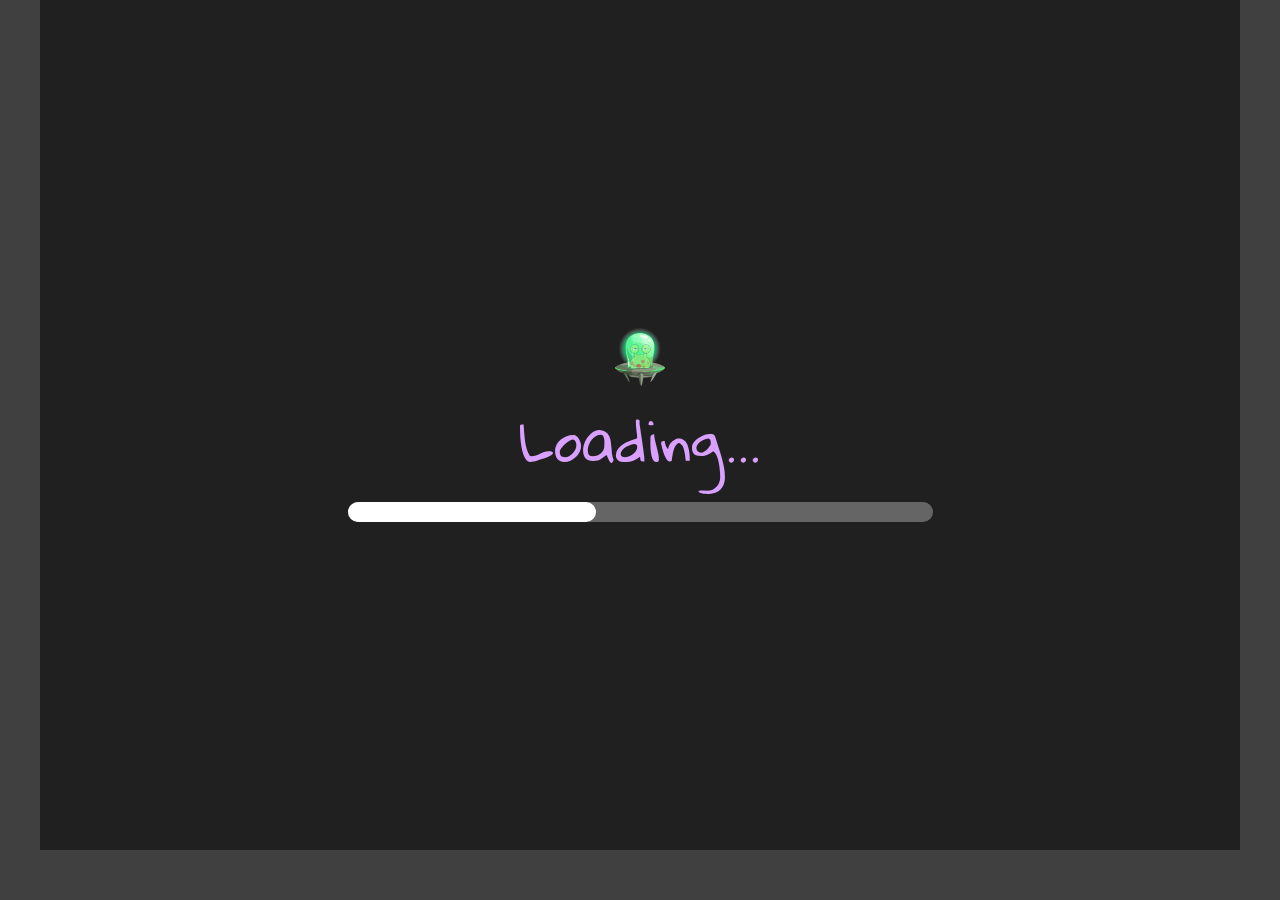
==== commit 5b56c9fc: "worlds 13-16 added" ====
--- a/index.html
+++ b/index.html
@@ -4,17 +4,19 @@
 <head>
 	<meta charset="UTF-8">
 	<meta http-equiv="X-UA-Compatible" content="IE=edge">
-	<meta name="viewport" content="width=device-width, initial-scale=1.0 user-scalable=no">
+	<meta name="viewport" content="width=device-width, initial-scale=1.0, maximum-scale=1, user-scalable=no">
+	<meta name="description" content="Asteroids Runner HTML5 game">
 	<link rel="preconnect" href="https://fonts.googleapis.com">
 	<link rel="preconnect" href="https://fonts.gstatic.com" crossorigin>
 	<link href="https://fonts.googleapis.com/css2?family=Gloria+Hallelujah&family=Mochiy+Pop+P+One&display=swap" rel="stylesheet">
 	<title>Asteroids Runner</title>
 	<link rel="stylesheet" type="text/css" href="style.css">
 	<link rel="shortcut icon" href="img/loader.png">
+	<script defer src="script.js"></script>
 </head>
 
 <body>
-	<div class="wrapper">
+	<div class="wrapper unselectable">
 		<div id="loading" class="game-screen active">
 			<div class="screen">
 				<img src="img/loader.png" alt="" class="loader">
@@ -58,7 +60,7 @@
 		<div id="howToPlay" class="game-screen">
 			<div class="screen">
 				<div class="guide">
-					<div class="guide__caption caption">Use WASD or Arrows for move</div>
+					<div class="guide__caption caption">Use WASD or Arrows for move and SPACE for pause</div>
 					<div class="guide__caption caption">Avoid this dudes:</div>
 					<div class="guide__block guide__block_flex">
 						<div class="guide__img">
@@ -153,17 +155,17 @@
 			<div class="canvas"></div>
 			<div class="controller">
 				<div class="controller__horizontal">
-					<button class="controller__left unselectable"></button>
-					<button class="controller__right unselectable"></button>
+					<button class="controller__left"></button>
+					<button class="controller__right"></button>
 				</div>
+				<!-- <div class="controller__pause">Pause</div> -->
 				<div class="controller__vertical">
-					<button class="controller__up unselectable"></button>
-					<button class="controller__down unselectable"></button>
+					<button class="controller__up"></button>
+					<button class="controller__down"></button>
 				</div>
 			</div>
 		</div>
 	</div>
-	<script src="script.js"></script>
 </body>
 
 </html>--- a/style.css
+++ b/style.css
@@ -20,6 +20,7 @@
 	margin: 0;
 	overflow:  hidden;
 	background-color: #404040;
+	min-height: 100vh;
 }
 input,button,textarea{font-family: inherit;}
 input::-ms-clear {
@@ -40,6 +41,7 @@
    align-items: center;
 	min-width: 100%;
 	min-height: 100%;
+	min-height: 100vh;
 }
 .game-screen{
    display: flex;
@@ -83,7 +85,6 @@
 }
 .background img{
    z-index: 1;
-	/* max-width: 1200px; */
 	object-fit: cover;
 	min-height: 300px;
 	width: 768px;
@@ -258,7 +259,7 @@
    box-shadow: 0px 0px 30px 0px #fff;
 }
 .worlds__item:hover .worlds__caption{
-   transform: translate(0, -80px) scale(1.5);
+   transform: translate(0, -5rem) scale(1.5);
 }
 .worlds__item:hover .worlds__score{
    opacity: 1;
@@ -271,7 +272,7 @@
 }
 .worlds__caption{
    color: #fff;
-   font-size: 1.125rem;
+   font-size: 1rem;
    margin: 0.625rem 0;
    transition: 0.3s;
 }
@@ -380,6 +381,7 @@
 	margin: 10px;
 	color: #fff;
 	border-radius: 1rem;
+	touch-action: manipulation;
 }
 .controller__horizontal{
 	display: flex;
@@ -387,6 +389,18 @@
 .controller__vertical {
 	display: flex;
 	flex-direction: column;
+}
+.controller__pause{
+	touch-action: manipulation;
+	width: 60px;
+	height: 40px;
+	border: 2px solid #fff;
+	font-size: 1rem;
+	color: #fff;
+	border-radius: 1rem;
+	display: flex;
+	justify-content: center;
+	align-items: center;
 }
 .unselectable {
 	-webkit-touch-callout: none; /* iOS Safari */
@@ -397,6 +411,9 @@
 	user-select: none;           /* Non-prefixed version, currently
 											  not supported by any browser */
  }
+canvas {
+	max-width: 100%;
+}
 
 @media (min-width: 992px) and (max-width: 1199px) {
 	html{
@@ -414,6 +431,9 @@
 	html{
 		font-size: 8px;
 	}
+	.game-screen{
+		min-height: 100vh;
+	}
 	.worlds__caption{
 		font-size: 1.5rem;
 	}
@@ -441,6 +461,8 @@
 @media (max-width: 480px) {
 	.worlds{
 		grid-template-columns: repeat(3, 25%);
+		max-height: 80vh;
+		overflow: scroll;
 	}
 	.worlds__caption{
 		font-size: 1.75rem;
